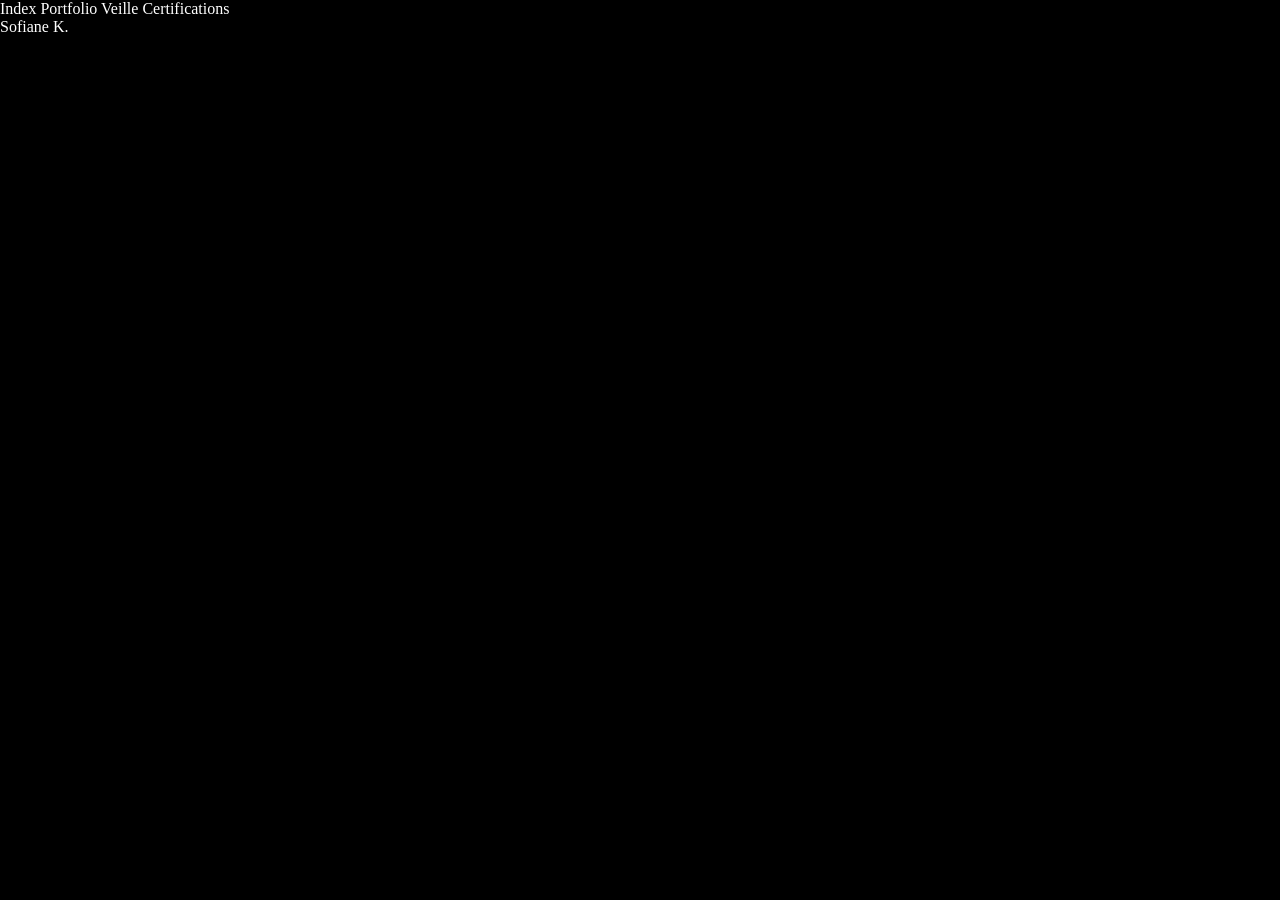
==== index.html @ 74e86b16 "Update index.html" ====
<!DOCTYPE html>
<html lang="fr">
<head>
    <meta charset="UTF-8">
    <meta name="viewport" content="width=device-width, initial-scale=1.0">
    <link rel="stylesheet" href="./css/style.css">
    <style>
    @import url('https://fonts.googleapis.com/css2?family=Bodoni+Moda:ital,opsz,wght@0,6..96,400..900;1,6..96,400..900&family=Charm:wght@400;700&family=Delicious+Handrawn&family=Doto:wght@100..900&family=Geo:ital@0;1&family=Hind+Madurai:wght@300;400;500;600;700&family=Over+the+Rainbow&family=Playfair+Display:ital,wght@0,400..900;1,400..900&family=Pompiere&family=Underdog&family=VT323&display=swap');
    body,html #__nuxt{background-color:#000;color:var(--text);cursor:var(--cursor-default);font-family:ProFont;overflow-y:scroll;scroll-behavior:smooth}.page{align-items:center;display:flex;flex-direction:column;height:100dvh;justify-content:space-between;padding:24px}a{color:var(--text);cursor:var(--cursor-pointer)}*{box-sizing:border-box;margin:0;padding:0;scroll-behavior:smooth;scrollbar-color:var(--accent) #000;scrollbar-width:thin;text-decoration:none}h1,h2,h3,h4,h5,h6,input,p,span,textarea{cursor:var(--cursor-text)}:root{--cursor-pointer:url("data:image/svg+xml;charset=utf-8,%3Csvg xmlns='http://www.w3.org/2000/svg' width='27' height='27' fill='none'%3E%3Cpath fill='%23EFEFEF' stroke='%23000' d='M12.5 12.5v2H.5v-2zm14 0v2h-12v-2zm-12-1h-2V.5h2zm0 15h-2v-11h2z'/%3E%3Cpath fill='%23EFEFEF' stroke='%23000' d='M15.5 11.5v4h-4v-4z'/%3E%3C/svg%3E") 11 11,pointer;--cursor-default:url("data:image/svg+xml;charset=utf-8,%3Csvg xmlns='http://www.w3.org/2000/svg' width='27' height='27' fill='none'%3E%3Cpath fill='%23EFEFEF' stroke='%23000' d='M14 26.5h.5v-12h12v-2h-12V.5h-2v12H.5v2h12v12z'/%3E%3C/svg%3E") 11 11,default;--cursor-text:url("data:image/svg+xml;charset=utf-8,%3Csvg xmlns='http://www.w3.org/2000/svg' width='25' height='27' fill='none'%3E%3Cpath fill='%23EFEFEF' stroke='%23000' d='M13.5 26.5h-2V.5h2z'/%3E%3C/svg%3E") 11 11,text;--text:#fff;--text-secondary:#6b6b6b;--border:#1b1c1e;--accent:#6200ff}
    </style>
    <title>Sofiane K.</title>
</head>
<body>
    <div class="navbar">
        <a href="#">Index</a>
        <a href="#" onclick="window.open('html/portfolio.html', '_blank');">Portfolio</a>
        <a href="#" onclick="window.open('html/veille.html', '_blank');">Veille</a>
        <a href="html/loading.html">Certifications</a>
      </div>

    <div class="content">
        <p class="animated-text">Sofiane K.</p>
    </div>



</body>
</html>
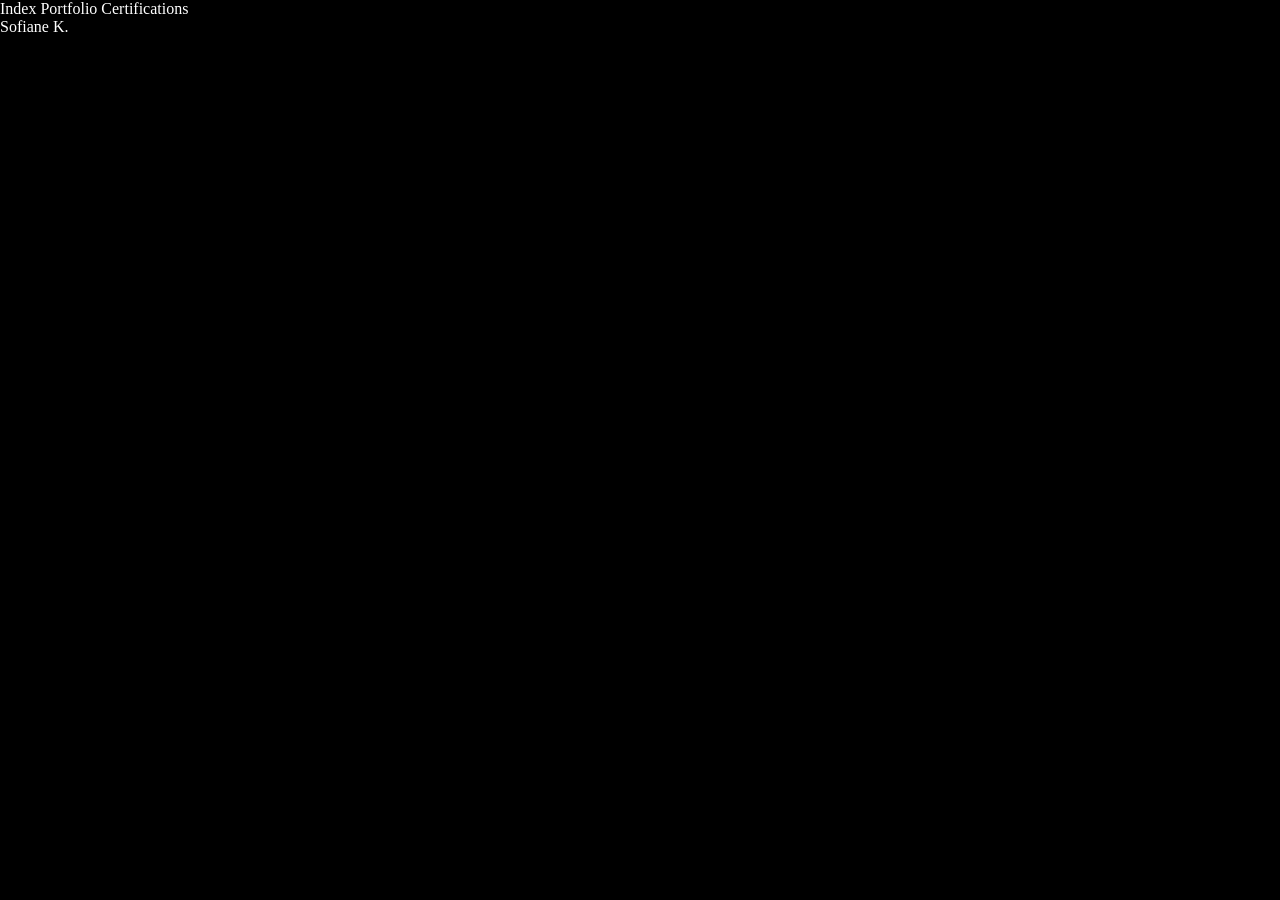
==== commit 689f64cd: "Add files via upload" ====
--- a/index.html
+++ b/index.html
@@ -14,7 +14,7 @@
     <div class="navbar">
         <a href="#">Index</a>
         <a href="#" onclick="window.open('html/portfolio.html', '_blank');">Portfolio</a>
-        <a href="#" onclick="window.open('html/veille.html', '_blank');">Veille</a>
+        <!--<a href="../html/veille.html">Veille</a>-->
         <a href="html/loading.html">Certifications</a>
       </div>
 
